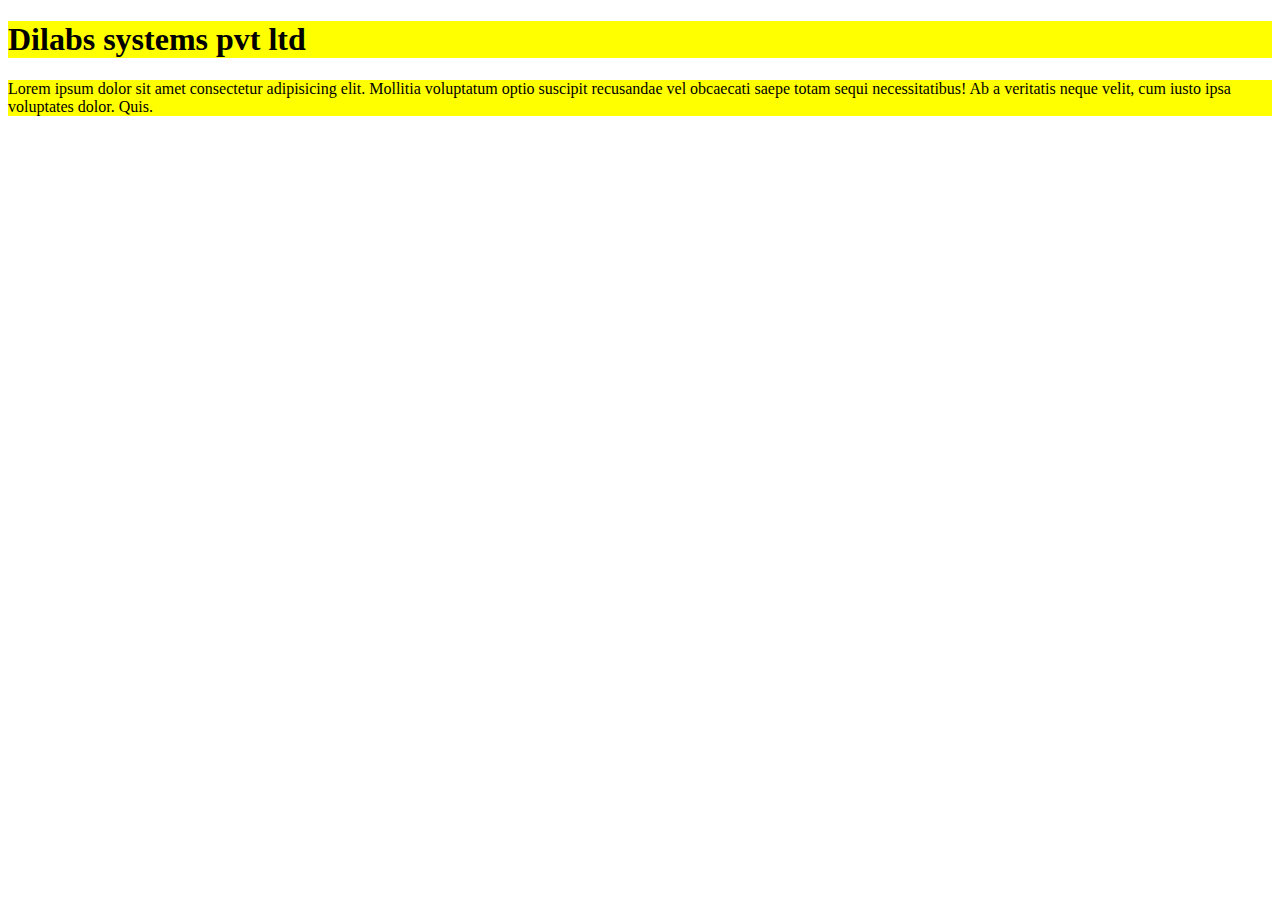
==== Full stack/index.html @ ce28c6a1 "OK" ====
<!DOCTYPE html>
<html lang="en">
<head>
    <meta charset="UTF-8">
    <meta http-equiv="X-UA-Compatible" content="IE=edge">
    <meta name="viewport" content="width=device-width, initial-scale=1.0">
    <title> Full stack web developer</title>
    <link rel="stylesheet" href="one.css"
</head>
<body>
    <h1>Dilabs systems pvt ltd</h1>
    <p> Lorem ipsum dolor sit amet consectetur adipisicing elit. Mollitia voluptatum optio suscipit recusandae vel obcaecati saepe totam sequi necessitatibus! Ab a veritatis neque velit, cum iusto ipsa voluptates dolor. Quis.</p>
    
</body>
</html>
---- Full stack/one.css ----
h1,p{
    background-color: yellow;
}
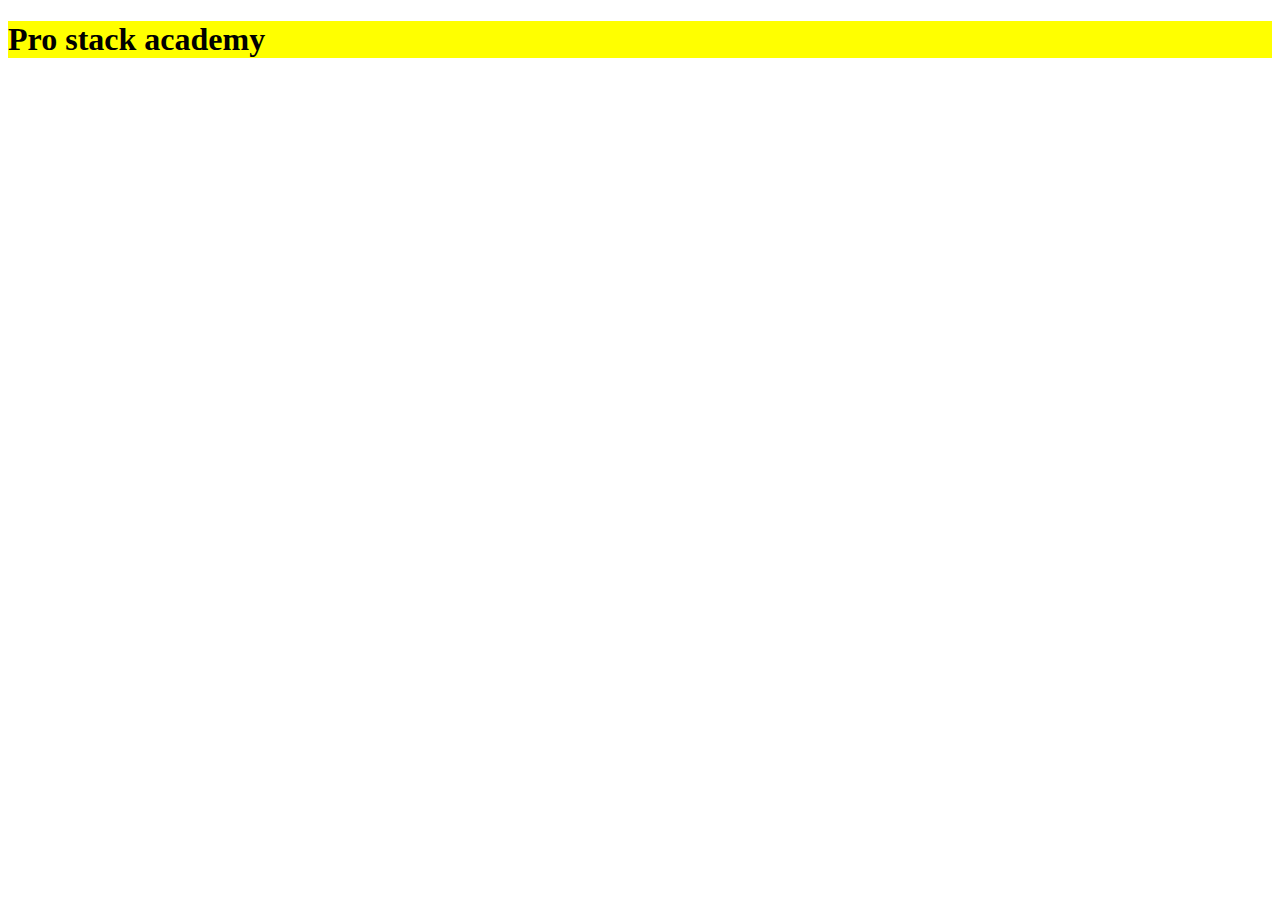
==== commit bcc2c6e7: "OK" ====
--- a/Full stack/index.html
+++ b/Full stack/index.html
@@ -4,12 +4,11 @@
     <meta charset="UTF-8">
     <meta http-equiv="X-UA-Compatible" content="IE=edge">
     <meta name="viewport" content="width=device-width, initial-scale=1.0">
-    <title> Full stack web developer</title>
-    <link rel="stylesheet" href="one.css"
-</head>
+    <title>Nagaaraj</title>
+    <link rel="stylesheet"href="one.css" 
+<head>
 <body>
-    <h1>Dilabs systems pvt ltd</h1>
-    <p> Lorem ipsum dolor sit amet consectetur adipisicing elit. Mollitia voluptatum optio suscipit recusandae vel obcaecati saepe totam sequi necessitatibus! Ab a veritatis neque velit, cum iusto ipsa voluptates dolor. Quis.</p>
+    <h1> Pro stack academy </h1>
     
 </body>
 </html>--- a/Full stack/one.css
+++ b/Full stack/one.css
@@ -1,3 +1,3 @@
-h1,p{
+h1{
     background-color: yellow;
-}
+}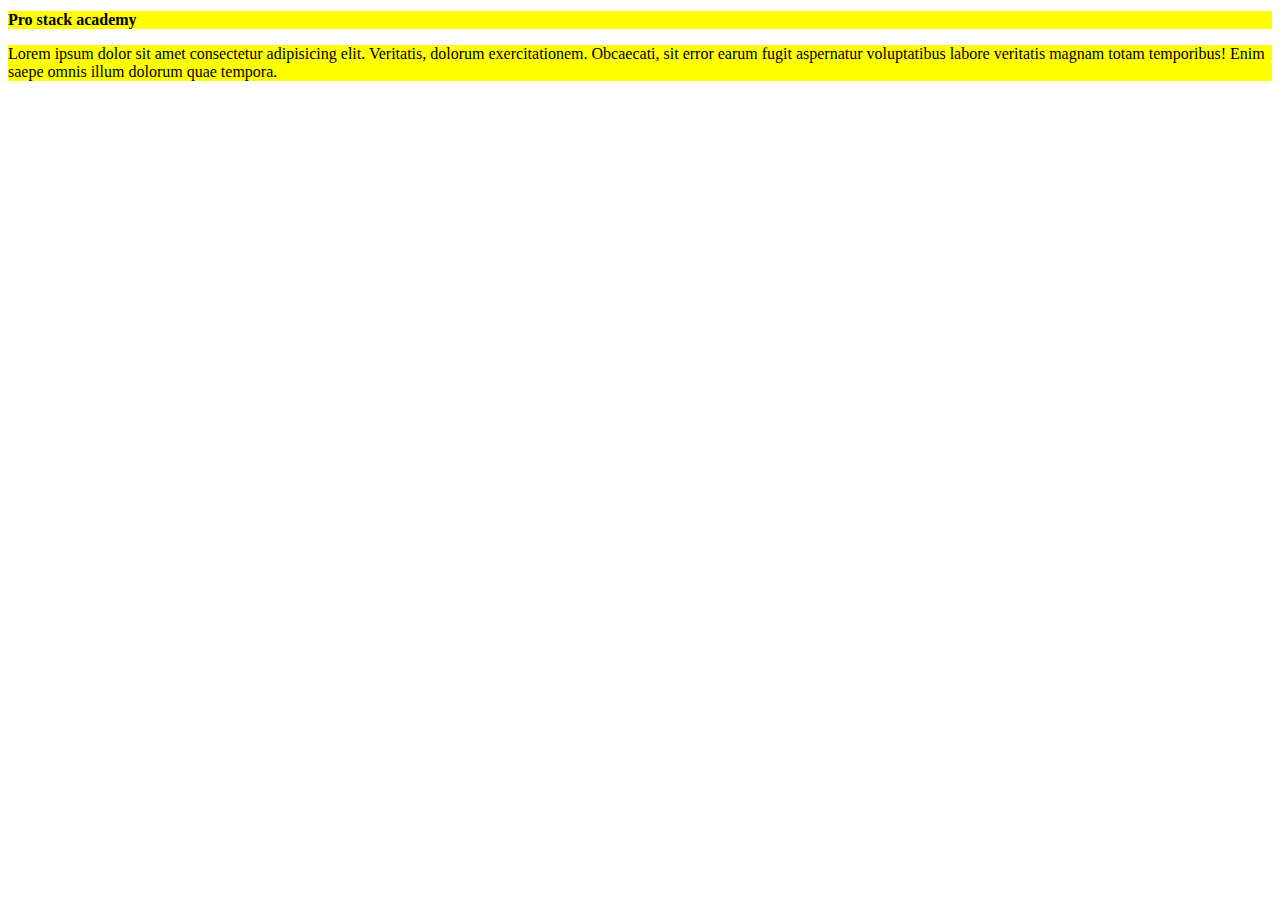
==== commit 5e3f1472: "Font" ====
--- a/Full stack/index.html
+++ b/Full stack/index.html
@@ -9,6 +9,7 @@
 <head>
 <body>
     <h1> Pro stack academy </h1>
+    <P> Lorem ipsum dolor sit amet consectetur adipisicing elit. Veritatis, dolorum exercitationem. Obcaecati, sit error earum fugit aspernatur voluptatibus labore veritatis magnam totam temporibus! Enim saepe omnis illum dolorum quae tempora.</P>
     
 </body>
 </html>--- a/Full stack/one.css
+++ b/Full stack/one.css
@@ -1,3 +1,5 @@
-h1{
+h1,P{
     background-color: yellow;
+    font-size: medium;
+    font-family: 'Times New Roman', Times, serif;
 }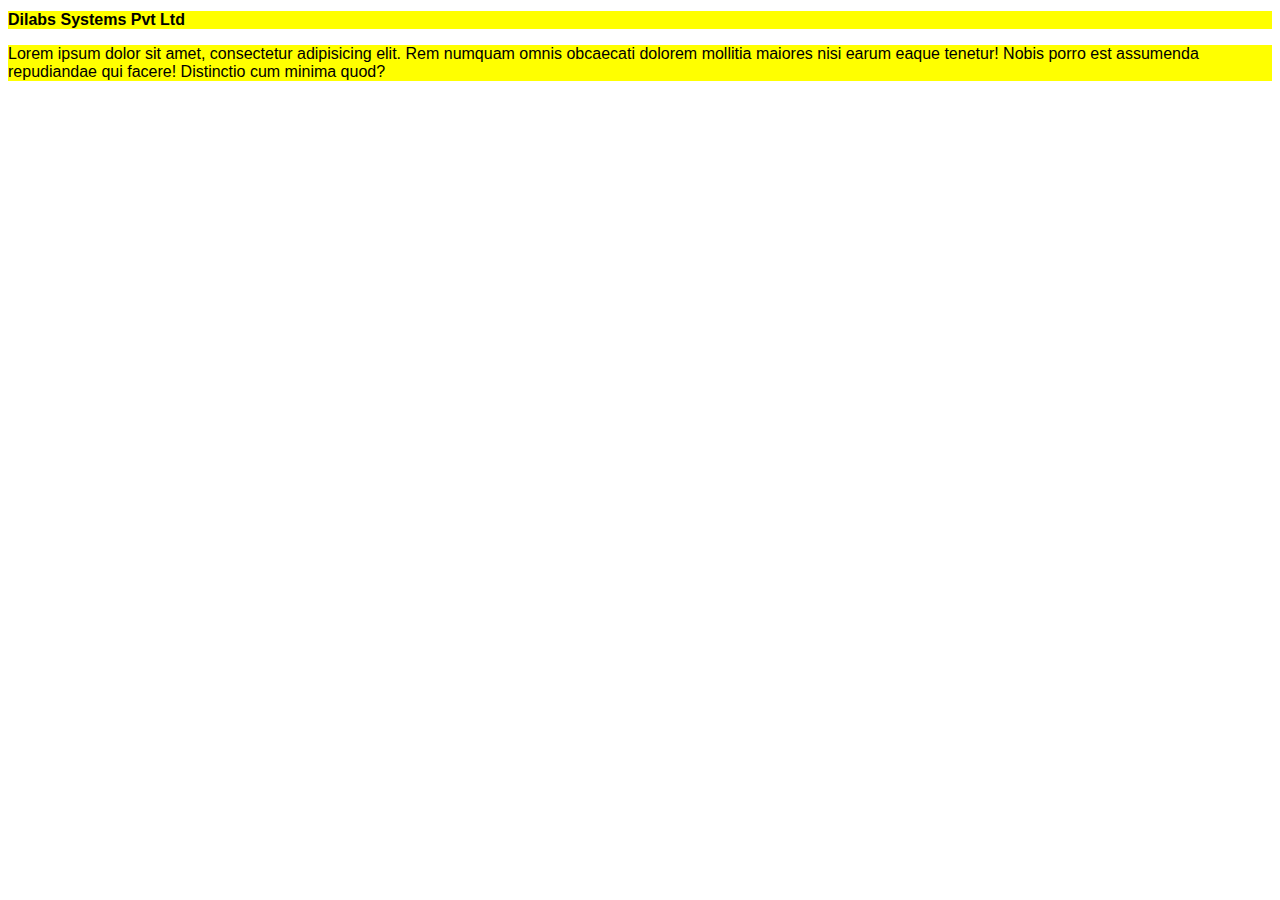
==== commit 250fd444: "CSS" ====
--- a/Full stack/index.html
+++ b/Full stack/index.html
@@ -4,12 +4,11 @@
     <meta charset="UTF-8">
     <meta http-equiv="X-UA-Compatible" content="IE=edge">
     <meta name="viewport" content="width=device-width, initial-scale=1.0">
-    <title>Nagaaraj</title>
-    <link rel="stylesheet"href="one.css" 
-<head>
+    <title> Nagaraj</title>
+    <link rel="stylesheet" href="one.css"
+</head>
 <body>
-    <h1> Pro stack academy </h1>
-    <P> Lorem ipsum dolor sit amet consectetur adipisicing elit. Veritatis, dolorum exercitationem. Obcaecati, sit error earum fugit aspernatur voluptatibus labore veritatis magnam totam temporibus! Enim saepe omnis illum dolorum quae tempora.</P>
-    
+    <h1> Dilabs Systems Pvt Ltd</h1>
+    <p> Lorem ipsum dolor sit amet, consectetur adipisicing elit. Rem numquam omnis obcaecati dolorem mollitia maiores nisi earum eaque tenetur! Nobis porro est assumenda repudiandae qui facere! Distinctio cum minima quod?</p>
 </body>
 </html>--- a/Full stack/one.css
+++ b/Full stack/one.css
@@ -1,5 +1,5 @@
-h1,P{
+h1,p{
     background-color: yellow;
     font-size: medium;
-    font-family: 'Times New Roman', Times, serif;
+    font-family: Verdana, Geneva, Tahoma, sans-serif;
 }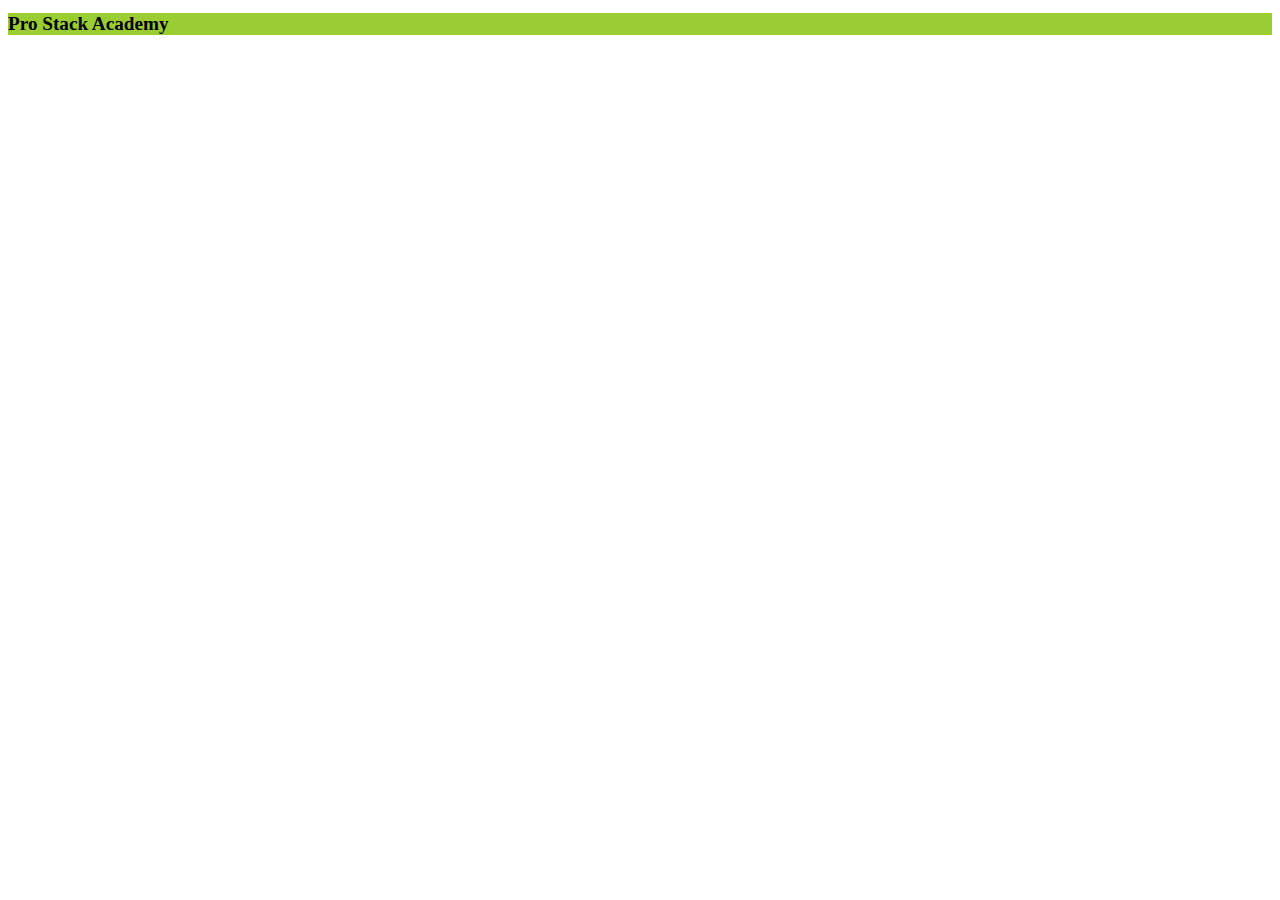
==== commit 503c6d74: "OK" ====
--- a/Full stack/index.html
+++ b/Full stack/index.html
@@ -4,11 +4,11 @@
     <meta charset="UTF-8">
     <meta http-equiv="X-UA-Compatible" content="IE=edge">
     <meta name="viewport" content="width=device-width, initial-scale=1.0">
-    <title> Nagaraj</title>
-    <link rel="stylesheet" href="one.css"
+    <title>Document</title>
+    <link rel="stylesheet" href="style.css"
 </head>
 <body>
-    <h1> Dilabs Systems Pvt Ltd</h1>
-    <p> Lorem ipsum dolor sit amet, consectetur adipisicing elit. Rem numquam omnis obcaecati dolorem mollitia maiores nisi earum eaque tenetur! Nobis porro est assumenda repudiandae qui facere! Distinctio cum minima quod?</p>
+    <h1> Pro Stack Academy </h1>
+    
 </body>
 </html>--- a/Full stack/style.css
+++ b/Full stack/style.css
@@ -0,0 +1,5 @@
+h1{
+    background-color: yellowgreen;
+    font-size: larger;
+    font-family: Georgia, 'Times New Roman', Times, serif;
+}
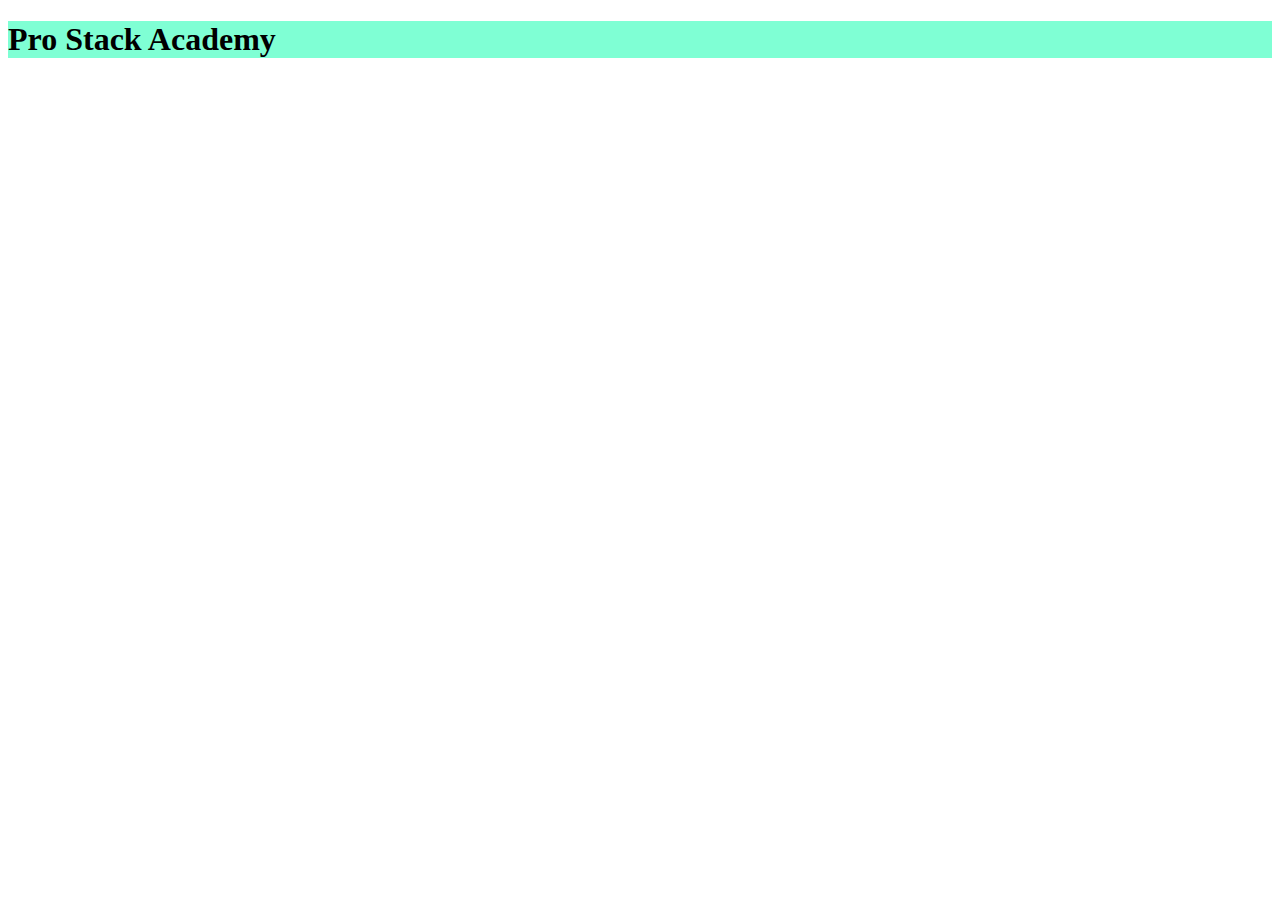
==== commit 74c671d2: "ok" ====
--- a/Full stack/index.html
+++ b/Full stack/index.html
@@ -5,7 +5,8 @@
     <meta http-equiv="X-UA-Compatible" content="IE=edge">
     <meta name="viewport" content="width=device-width, initial-scale=1.0">
     <title>Document</title>
-    <link rel="stylesheet" href="style.css"
+    <link rel="stylesheet" href="one.css"
+
 </head>
 <body>
     <h1> Pro Stack Academy </h1>
--- a/Full stack/one.css
+++ b/Full stack/one.css
@@ -0,0 +1,3 @@
+h1{
+    background-color: aquamarine;
+}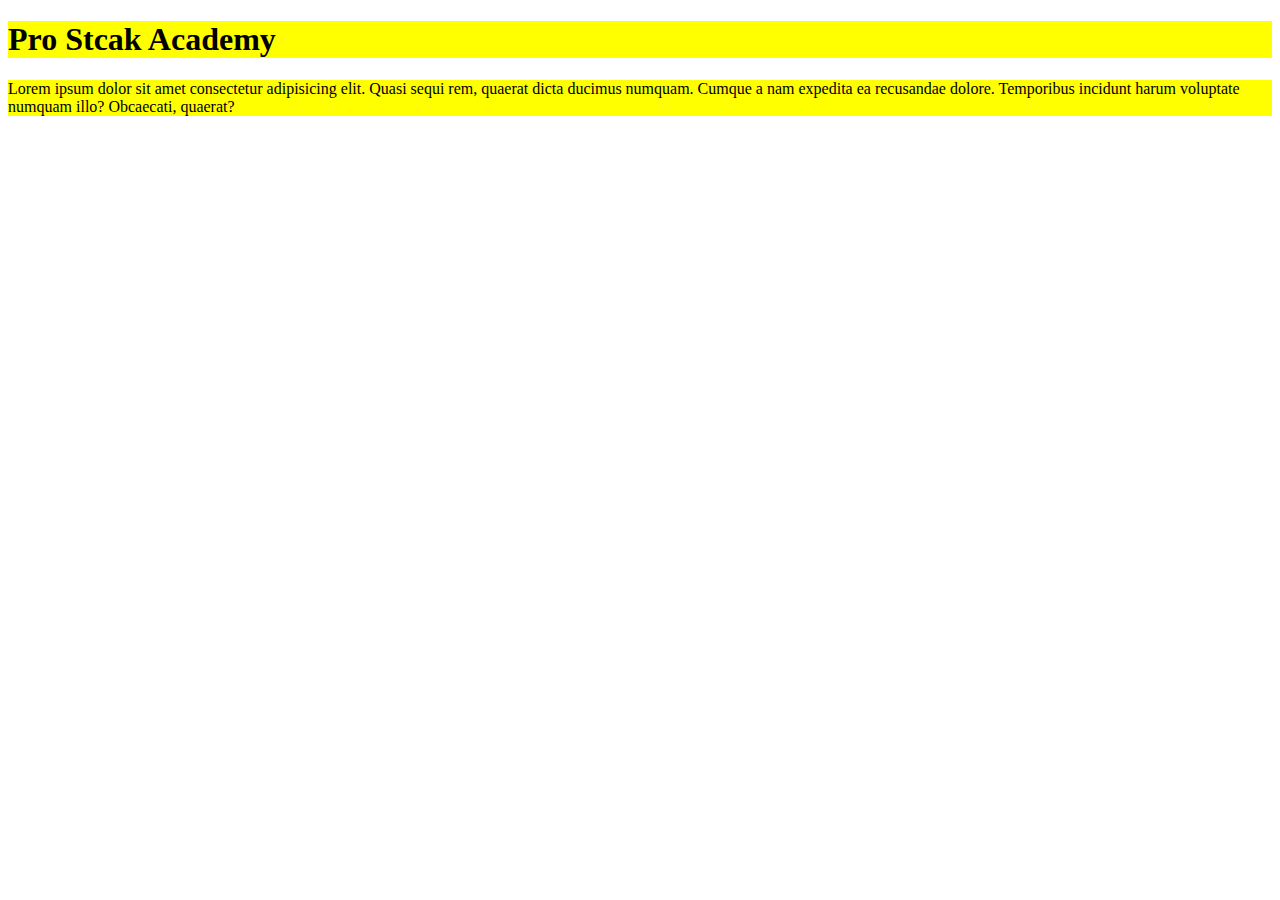
==== commit 5343282b: "OK" ====
--- a/Full stack/index.html
+++ b/Full stack/index.html
@@ -5,11 +5,12 @@
     <meta http-equiv="X-UA-Compatible" content="IE=edge">
     <meta name="viewport" content="width=device-width, initial-scale=1.0">
     <title>Document</title>
-    <link rel="stylesheet" href="one.css"
-
+    <link rel="stylesheet" href="three.css"
 </head>
 <body>
-    <h1> Pro Stack Academy </h1>
+    <h1> Pro Stcak Academy </h1>
+    <p> Lorem ipsum dolor sit amet consectetur adipisicing elit. Quasi sequi rem, quaerat dicta ducimus numquam. Cumque a nam expedita ea recusandae dolore. Temporibus incidunt harum voluptate numquam illo? Obcaecati, quaerat?</p>
+
     
 </body>
 </html>--- a/Full stack/three.css
+++ b/Full stack/three.css
@@ -0,0 +1,3 @@
+h1,p{
+    background-color: yellow;
+}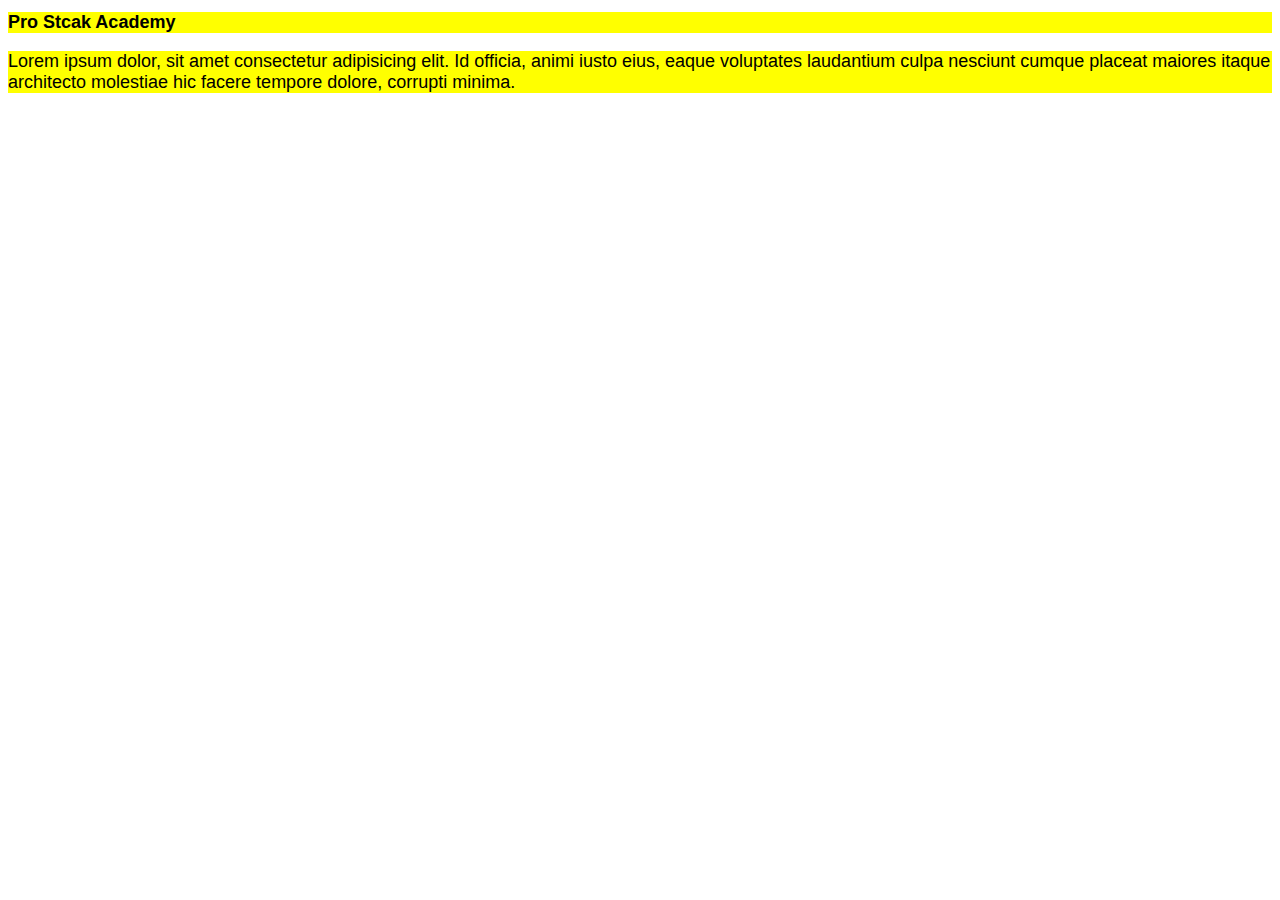
==== commit 943e11b7: "OK" ====
--- a/Full stack/index.html
+++ b/Full stack/index.html
@@ -9,8 +9,7 @@
 </head>
 <body>
     <h1> Pro Stcak Academy </h1>
-    <p> Lorem ipsum dolor sit amet consectetur adipisicing elit. Quasi sequi rem, quaerat dicta ducimus numquam. Cumque a nam expedita ea recusandae dolore. Temporibus incidunt harum voluptate numquam illo? Obcaecati, quaerat?</p>
-
+    <p>Lorem ipsum dolor, sit amet consectetur adipisicing elit. Id officia, animi iusto eius, eaque voluptates laudantium culpa nesciunt cumque placeat maiores itaque architecto molestiae hic facere tempore dolore, corrupti minima.</p>
     
 </body>
-</html>+</html>
--- a/Full stack/three.css
+++ b/Full stack/three.css
@@ -1,3 +1,5 @@
 h1,p{
     background-color: yellow;
+    font-size: large;
+    font-family: Verdana, Geneva, Tahoma, sans-serif;
 }